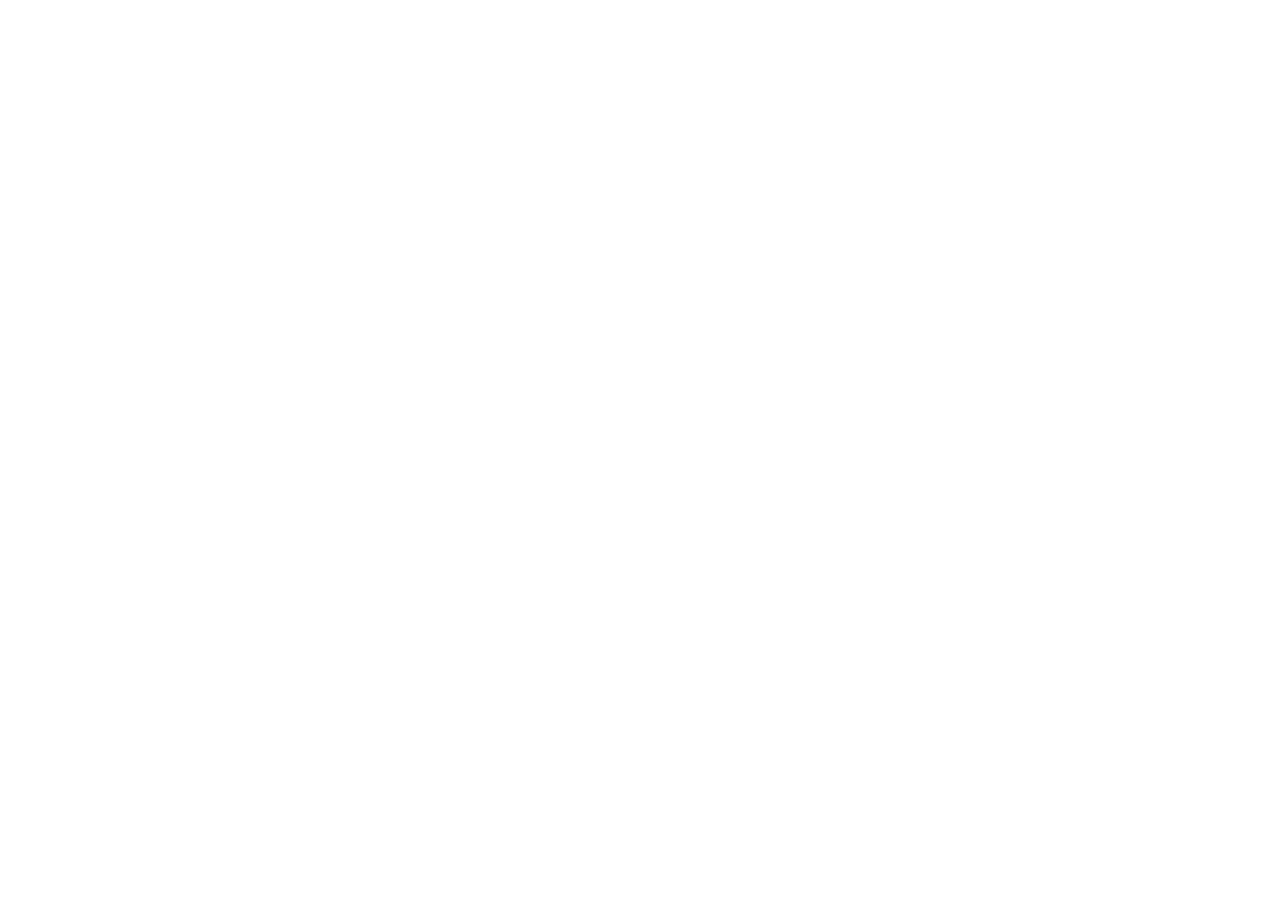
==== index.html @ bae9c017 "Empty Files with Boilerplates." ====
<!DOCTYPE html>
<html lang="en">
<head>
    <meta charset="UTF-8">
    <meta name="viewport" content="width=device-width, initial-scale=1.0">
    <meta http-equiv="X-UA-Compatible" content="ie=edge">
    <title>Document</title>
</head>
<body>
    
</body>
</html>
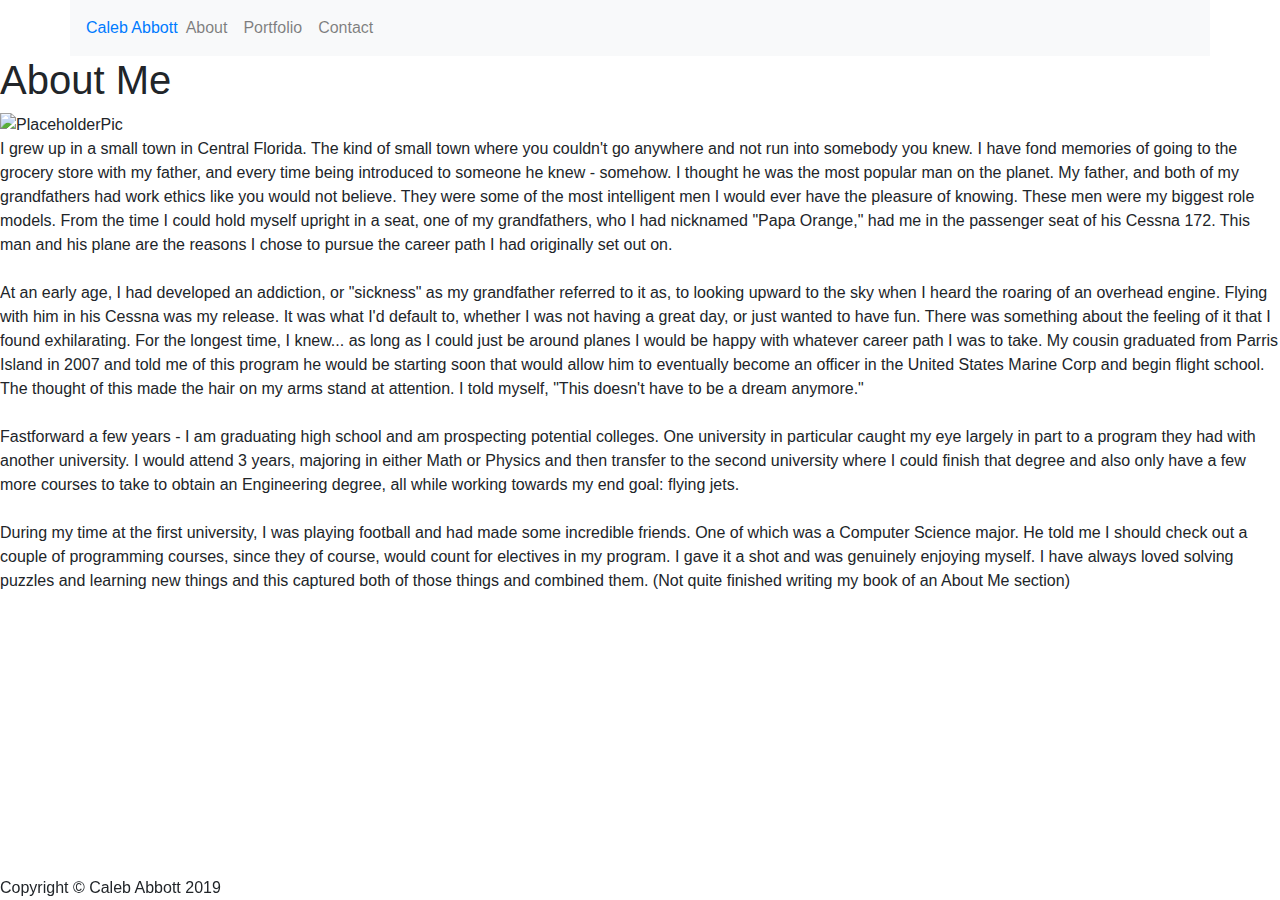
==== commit 213935cb: "Adding updated versions of these after having a brain-fart" ====
--- a/index.html
+++ b/index.html
@@ -1,12 +1,105 @@
 <!DOCTYPE html>
 <html lang="en">
+
 <head>
     <meta charset="UTF-8">
     <meta name="viewport" content="width=device-width, initial-scale=1.0">
     <meta http-equiv="X-UA-Compatible" content="ie=edge">
-    <title>Document</title>
+    <link rel="stylesheet" href="https://stackpath.bootstrapcdn.com/bootstrap/4.3.1/css/bootstrap.min.css"
+        integrity="sha384-ggOyR0iXCbMQv3Xipma34MD+dH/1fQ784/j6cY/iJTQUOhcWr7x9JvoRxT2MZw1T" crossorigin="anonymous">
+    <link rel="stylesheet" href="assets/css/styles.css">
+    <title>Caleb Abbott's Portfolio</title>
 </head>
+
 <body>
-    
+
+    <header class="sticky-top">
+        <!-- Navbar -->
+        <nav class="navbar navbar-expand-lg navbar-light bg-light container">
+            <a href="index.html" id="myName">Caleb Abbott</a>
+            <button class="navbar-toggler" type="button" data-toggle="collapse" data-target="#navbarSupportedContent"
+                aria-controls="navbarSupportedContent" aria-expanded="false" aria-label="Toggle navigation">
+                <span class="navbar-toggler-icon"></span>
+            </button>
+            <div class="listItems">
+                <div class="collapse navbar-collapse" id="navbarSupportedContent">
+                    <ul class="navbar-nav mr-auto">
+
+                        <li class="nav-item">
+                            <a class="nav-link" href="index.html">About<span class="sr-only">(current)</span></a>
+                        </li>
+                        <li class="nav-item">
+                            <a class="nav-link" href="portfolio.html">Portfolio</a>
+                        </li>
+                        <li class="nav-item">
+                            <a class="nav-link" href="contact.html">Contact</a>
+                        </li>
+
+                    </ul>
+                </div>
+            </div>
+        </nav>
+    </header>
+
+    <div class="mainContent">
+        <section class="mainSection">
+            <h1>About Me</h1>
+
+            <img src="assets/images/placeHolder.jpeg" class="planePic img-fluid" alt="PlaceholderPic">
+
+            <p> 
+                I grew up in a small town in Central Florida. The kind of small town where you couldn't go anywhere and
+                not run into somebody you knew. I have fond memories of going to the grocery store with my father, and
+                every time being introduced to someone he knew - somehow. I thought he was the most popular man on the
+                planet. My father, and both of my grandfathers had work ethics like you would not believe. They were
+                some of the most intelligent men I would ever have the pleasure of knowing. These men were my biggest
+                role models. From the time I could hold myself upright in a seat, one of my grandfathers, who I had
+                nicknamed "Papa Orange," had me in the passenger seat of his Cessna 172. This man and his plane are the
+                reasons I chose to pursue the career path I had originally set out on.
+                <br>
+                <br>
+                At an early age, I had developed an addiction, or "sickness" as my grandfather referred to it as, to
+                looking upward to the sky when I heard the roaring of an overhead engine. Flying with him in his Cessna
+                was my release. It was what I'd default to, whether I was not having a great day, or just wanted to have
+                fun. There was something about the feeling of it that I found exhilarating. For the longest time, I
+                knew... as long as I could just be around planes I would be happy with whatever career path I was to
+                take. My cousin graduated from Parris Island in 2007 and told me of this program he would be starting
+                soon that would allow him to eventually become an officer in the United States Marine Corp and begin
+                flight school. The thought of this made the hair on my arms stand at attention. I told myself, "This
+                doesn't have to be a dream anymore."
+                <br>
+                <br>
+                Fastforward a few years - I am graduating high school and am prospecting potential colleges. One
+                university in particular caught my eye largely in part to a program they had with another university. I
+                would attend 3 years, majoring in either Math or Physics and then transfer to the second university
+                where I could finish that degree and also only have a few more courses to take to obtain an Engineering
+                degree, all while working towards my end goal: flying jets.
+                <br>
+                <br>
+                During my time at the first university, I was playing football and had made some incredible friends. One
+                of which was a Computer Science major. He told me I should check out a couple of programming courses,
+                since they of course, would count for electives in my program. I gave it a shot and was genuinely
+                enjoying myself. I have always loved solving puzzles and learning new things and this captured both of
+                those things and combined them. (Not quite finished writing my book of an About Me section)
+            </p>
+
+        </section>
+    </div>
+
+    <footer class="fixed-bottom">
+        Copyright &copy; Caleb Abbott 2019
+    </footer>
+
+    <!-- JavaScript Implementation -->
+    <script src="https://code.jquery.com/jquery-3.3.1.slim.min.js"
+        integrity="sha384-q8i/X+965DzO0rT7abK41JStQIAqVgRVzpbzo5smXKp4YfRvH+8abtTE1Pi6jizo" crossorigin="anonymous">
+    </script>
+    <script src="https://cdnjs.cloudflare.com/ajax/libs/popper.js/1.14.7/umd/popper.min.js"
+        integrity="sha384-UO2eT0CpHqdSJQ6hJty5KVphtPhzWj9WO1clHTMGa3JDZwrnQq4sF86dIHNDz0W1" crossorigin="anonymous">
+    </script>
+    <script src="https://stackpath.bootstrapcdn.com/bootstrap/4.3.1/js/bootstrap.min.js"
+        integrity="sha384-JjSmVgyd0p3pXB1rRibZUAYoIIy6OrQ6VrjIEaFf/nJGzIxFDsf4x0xIM+B07jRM" crossorigin="anonymous">
+    </script>
 </body>
+
 </html>